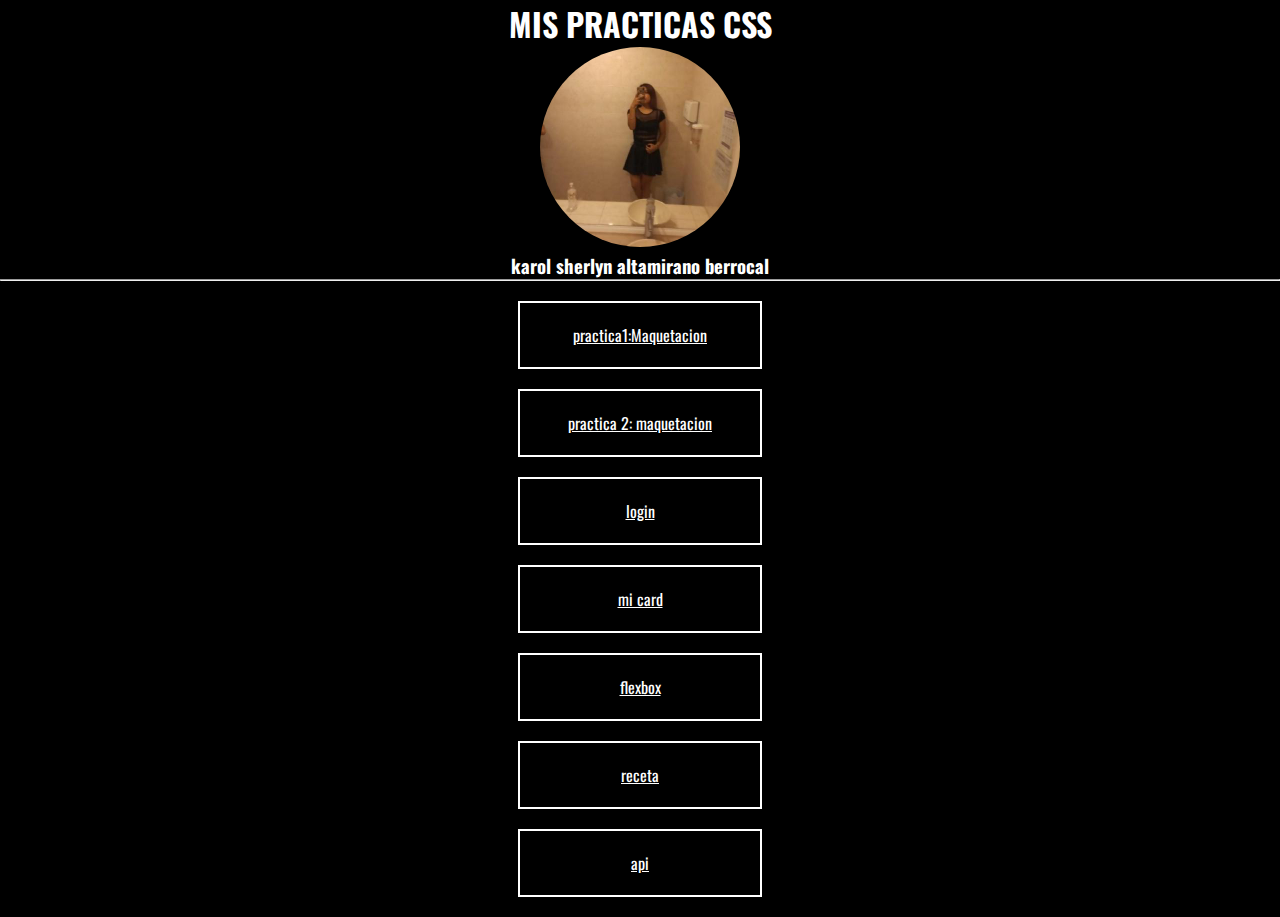
==== index.html @ 247ed3b0 "actualizacion 1.5" ====
<!DOCTYPE html>
<html lang="en">
<head>
    <meta charset="UTF-8">
    <meta http-equiv="X-UA-Compatible" content="IE=edge">
    <link href="https://fonts.googleapis.com/css2?family=Oswald:wght@600;700&display=swap" rel="stylesheet">
    <link rel="stylesheet" href="style.css">
    <meta name="viewport" content="width=device-width, initial-scale=1.0">
    <title>MIS PRACTICAS CSS SEGUNDO PARCIAL</title>
</head>
<body>
    <header> <h1>MIS PRACTICAS CSS</h1>
    <img src="img/karol.jpg" alt=""> 
<h3>karol sherlyn altamirano berrocal</h3></header><hr>
<ul>
    <li><a href="maquetacion\index.html">practica1:Maquetacion</a></li>
    <li><a href="maquetacion2\index.html">practica 2: maquetacion</a></li>
    <li><a href="03_login\index.html">login </a></li>
    <li><a href="card\index.html">mi card</a></li>
    <li><a href="flexbox/index.html">flexbox</a></li>
    <li><a href="pizza/index.html">receta</a></li>
    <li><a href="10_api\index.html">api</a></li>
</ul>

</body>
</html>
---- style.css ----
*{
    margin:0 ;
    padding: 0;

}
body{
    background:black ;
    color: white;
    text-align: center;
    font-family: 'Oswald', sans-serif;
}
img{
    width: 200px;
    height: 200px;
    border-radius: 100%;
}
ul{
    list-style: none;
}
a{
    color: #fff;
    display: block;
    width: 200px;
    padding: 20px;
    margin: 20px auto;
    border: 2px solid #fff
}
a:hover{
    box-shadow: 0 0 20px #fff;
    transform: scale(1.1);
}
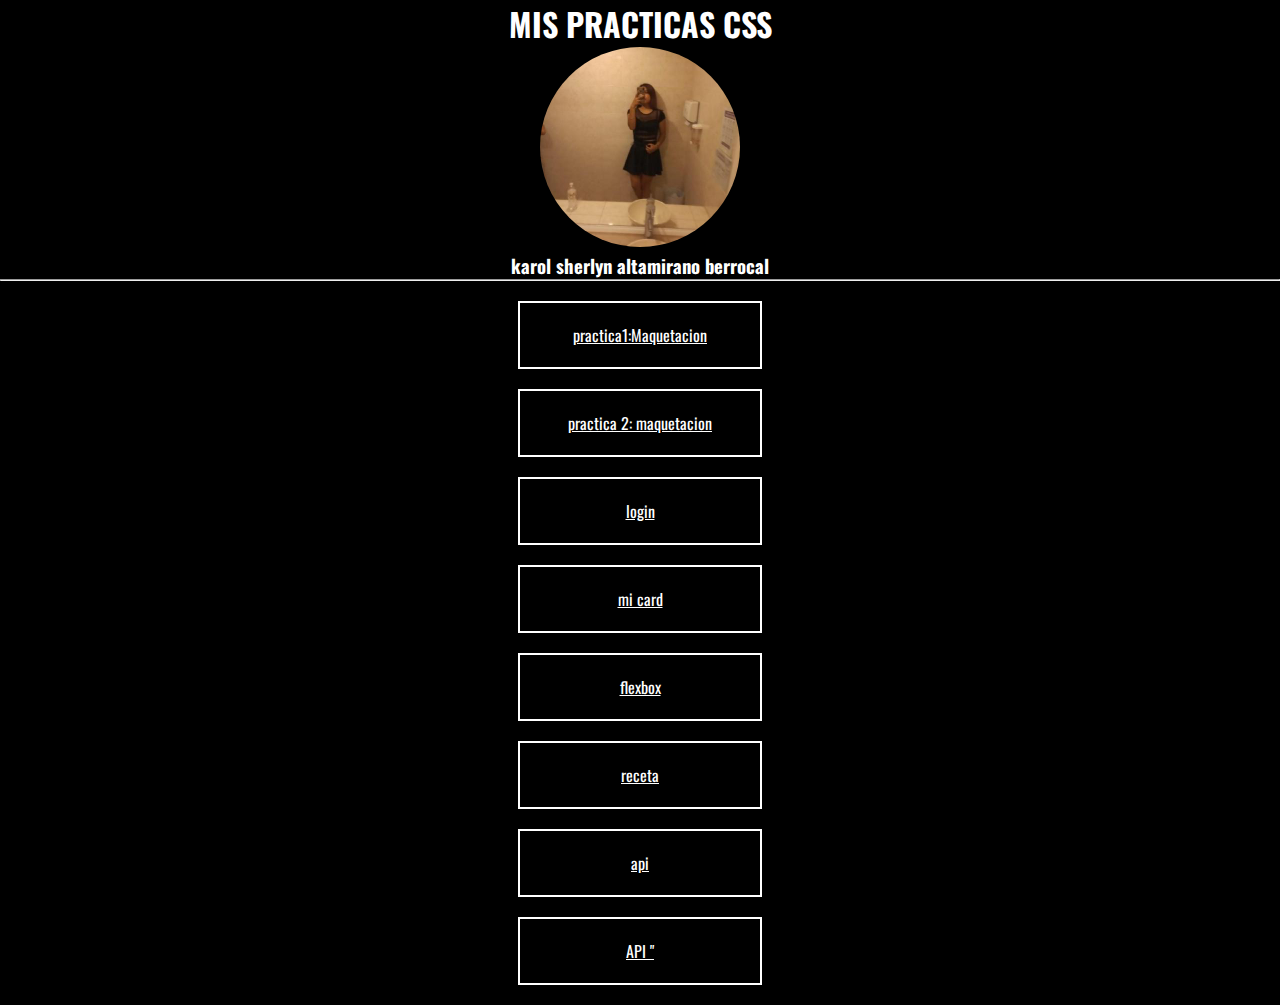
==== commit 3b353956: "actualizacion 1.5.1" ====
--- a/index.html
+++ b/index.html
@@ -20,6 +20,7 @@
     <li><a href="flexbox/index.html">flexbox</a></li>
     <li><a href="pizza/index.html">receta</a></li>
     <li><a href="10_api\index.html">api</a></li>
+    <li><a href="11_api2/index.html">API "</a></li>
 </ul>
 
 </body>
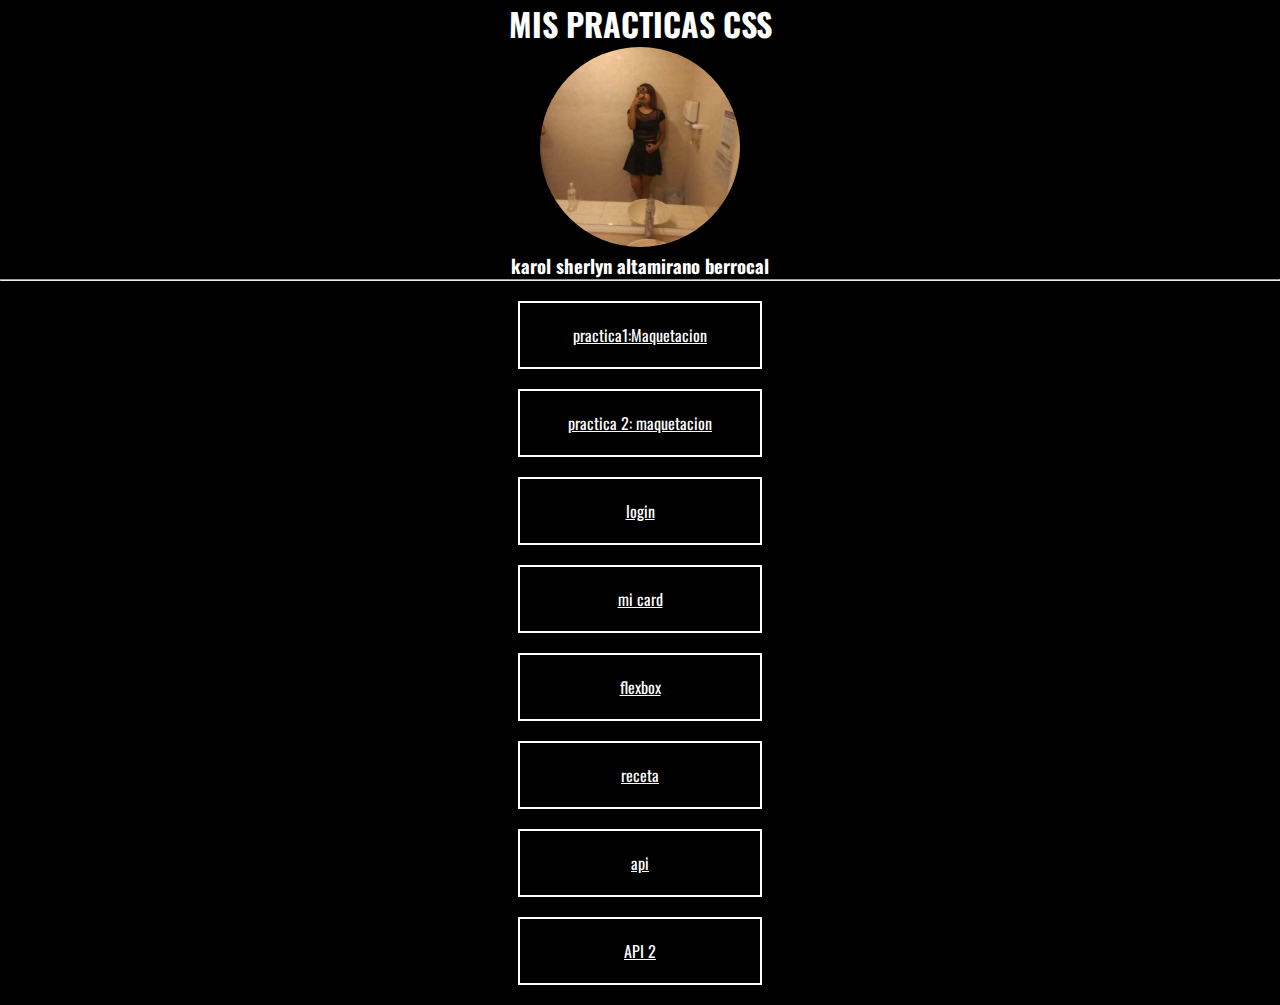
==== commit ee18b819: "actualizacion 1.5.1" ====
--- a/index.html
+++ b/index.html
@@ -20,7 +20,7 @@
     <li><a href="flexbox/index.html">flexbox</a></li>
     <li><a href="pizza/index.html">receta</a></li>
     <li><a href="10_api\index.html">api</a></li>
-    <li><a href="11_api2/index.html">API "</a></li>
+    <li><a href="11_api2/index.html">API 2</a></li>
 </ul>
 
 </body>
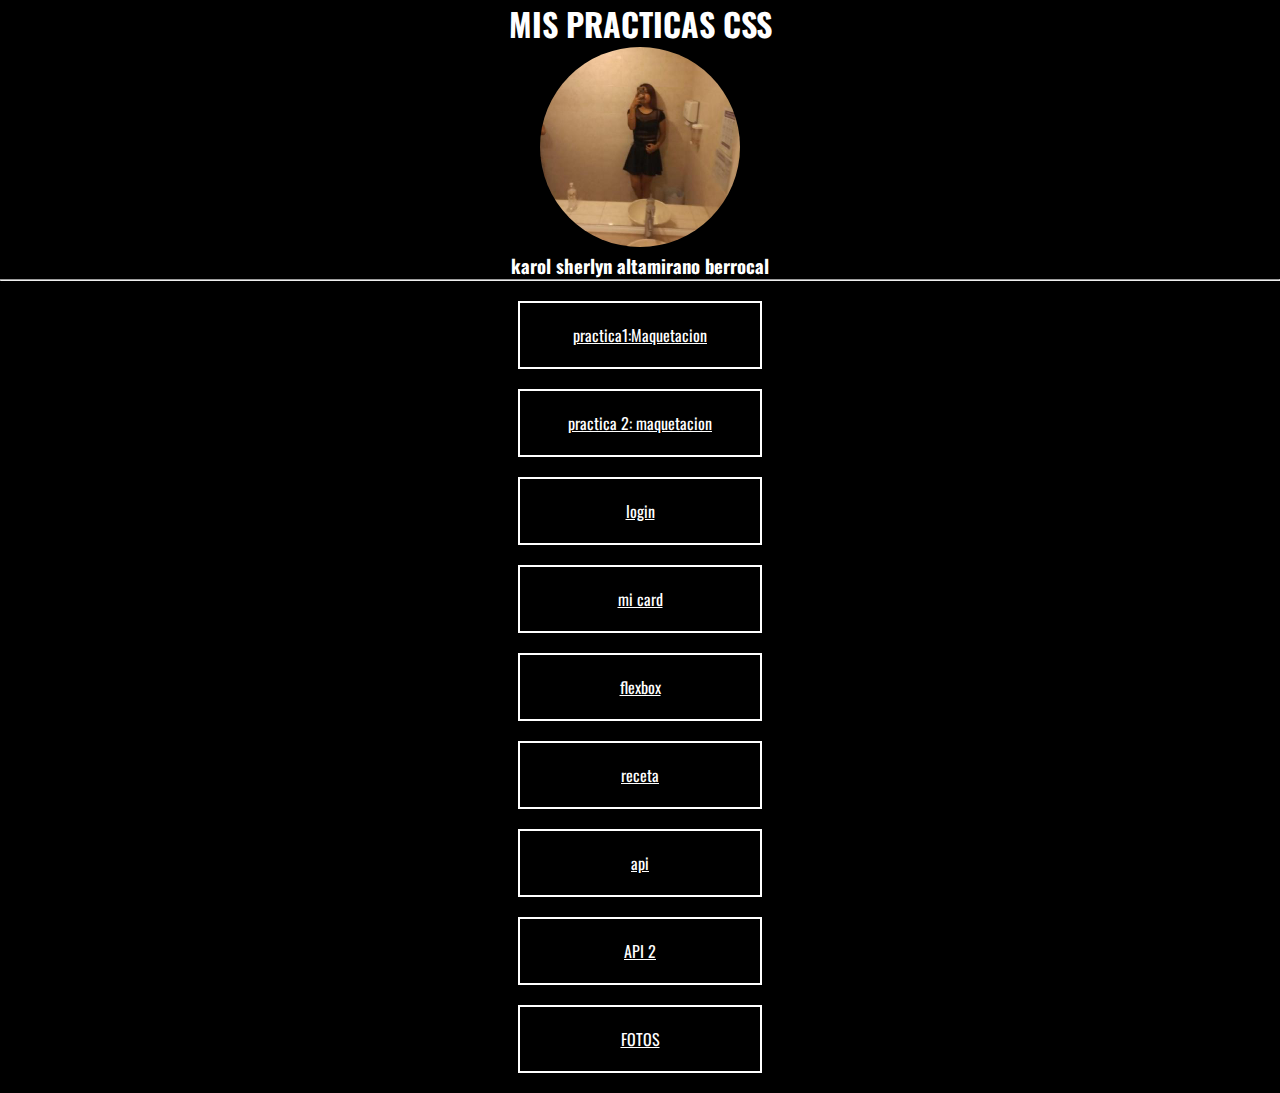
==== commit d75a44c5: "actualizacion 1.6" ====
--- a/index.html
+++ b/index.html
@@ -21,6 +21,7 @@
     <li><a href="pizza/index.html">receta</a></li>
     <li><a href="10_api\index.html">api</a></li>
     <li><a href="11_api2/index.html">API 2</a></li>
+    <li><a href="12-fotos/index.html">FOTOS</a></li>
 </ul>
 
 </body>
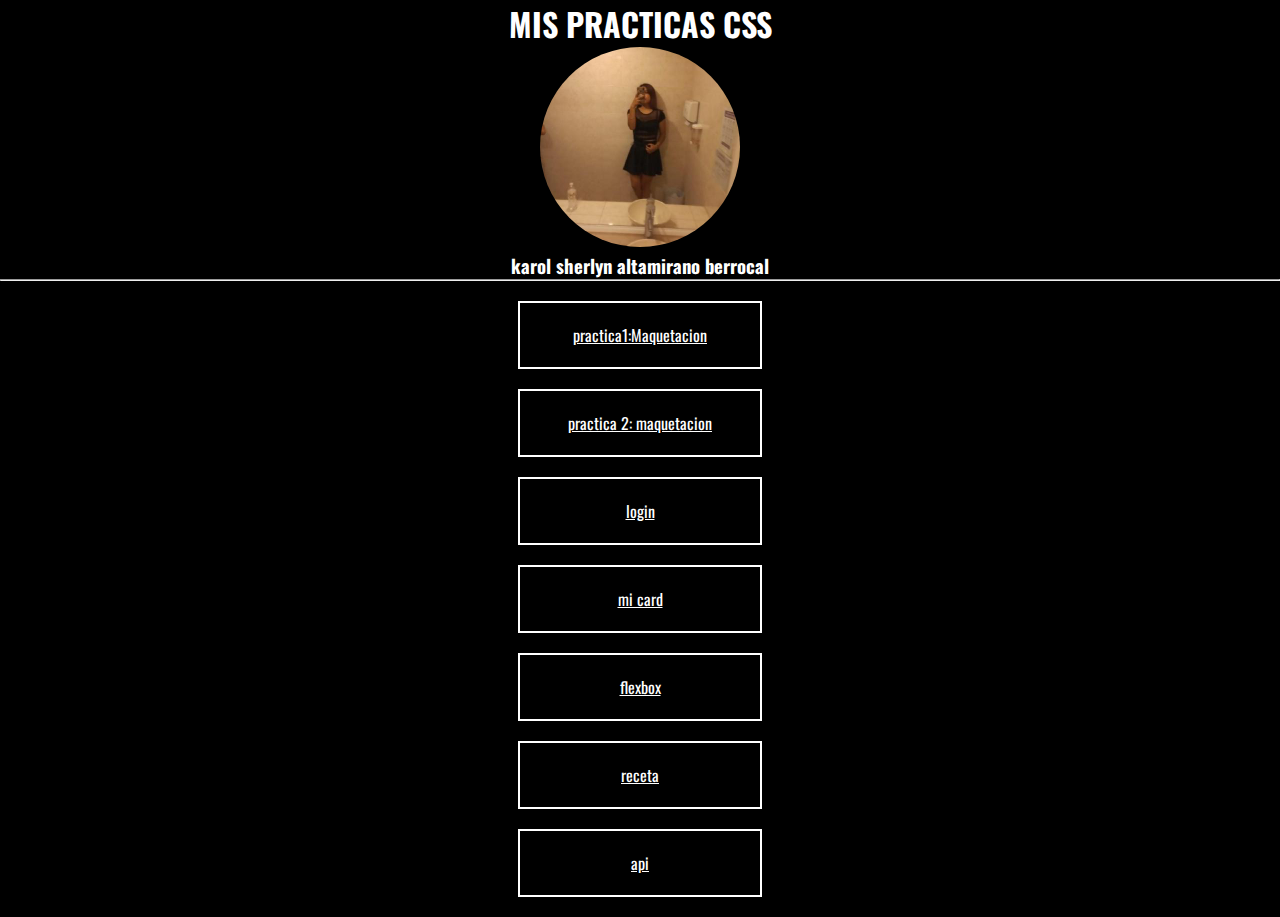
==== commit 056e1c37: "actualizacion 1.7" ====
--- a/index.html
+++ b/index.html
@@ -20,8 +20,6 @@
     <li><a href="flexbox/index.html">flexbox</a></li>
     <li><a href="pizza/index.html">receta</a></li>
     <li><a href="10_api\index.html">api</a></li>
-    <li><a href="11_api2/index.html">API 2</a></li>
-    <li><a href="12-fotos/index.html">FOTOS</a></li>
 </ul>
 
 </body>
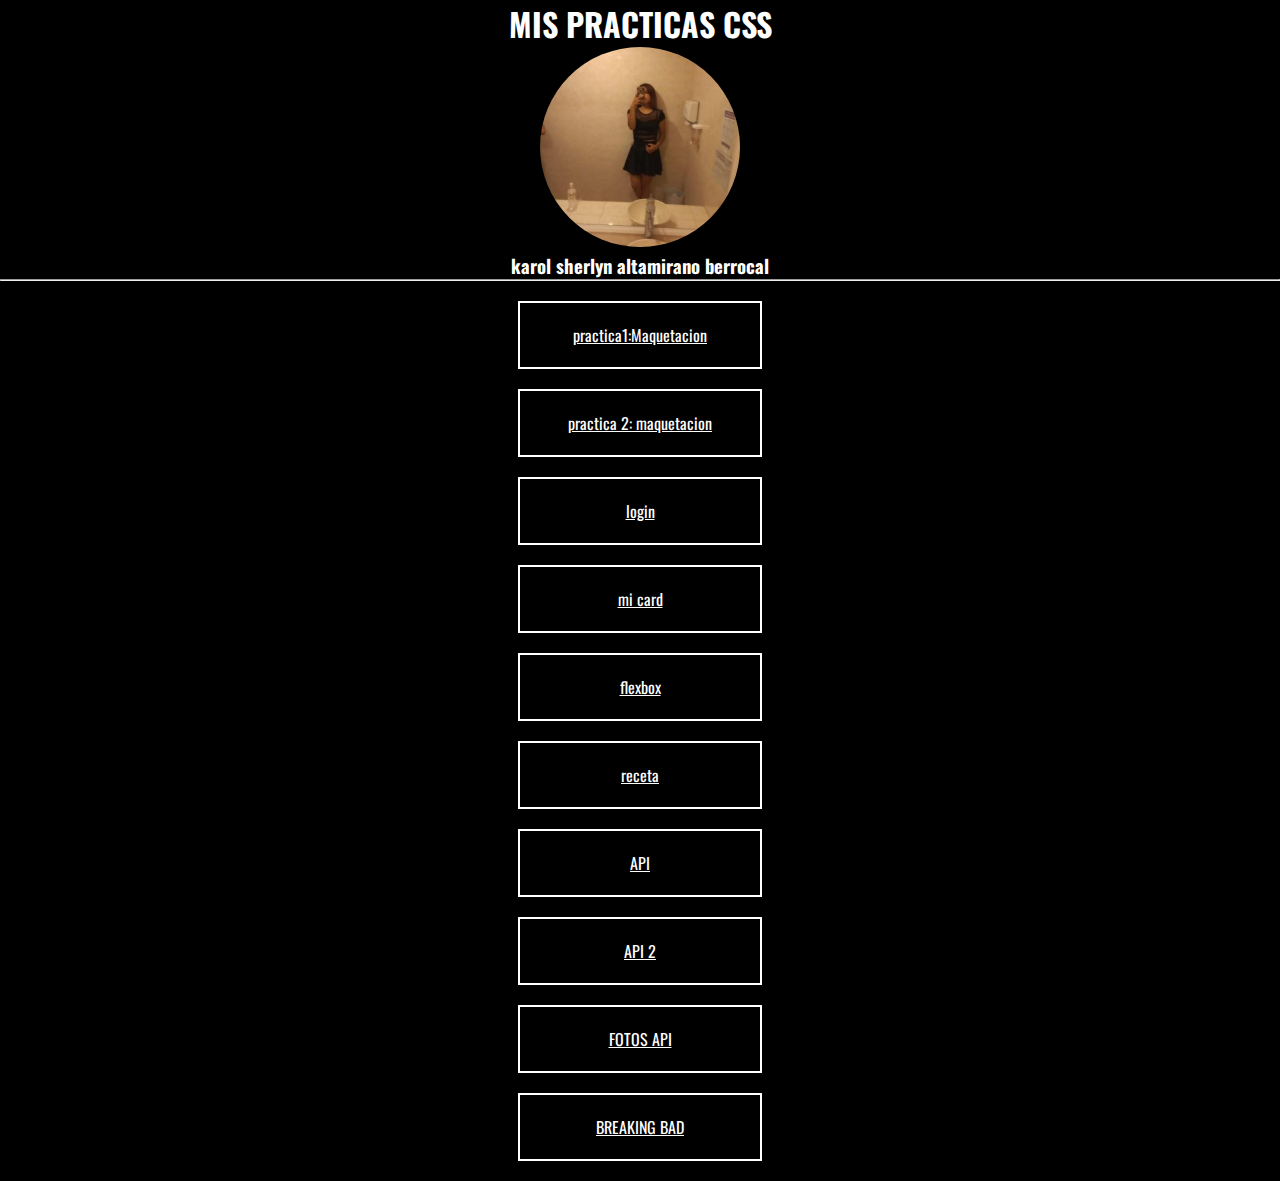
==== commit d498228a: "actualizacion 1.7" ====
--- a/index.html
+++ b/index.html
@@ -19,7 +19,10 @@
     <li><a href="card\index.html">mi card</a></li>
     <li><a href="flexbox/index.html">flexbox</a></li>
     <li><a href="pizza/index.html">receta</a></li>
-    <li><a href="10_api\index.html">api</a></li>
+    <li><a href="10_api\index.html">API</a></li>
+    <li><a href="11_api2/index.html">API 2</a></li>
+    <li><a href="12-fotos/index.html">FOTOS API</a></li>
+    <li><a href="13-breaking/index.html">BREAKING BAD</a></li>
 </ul>
 
 </body>
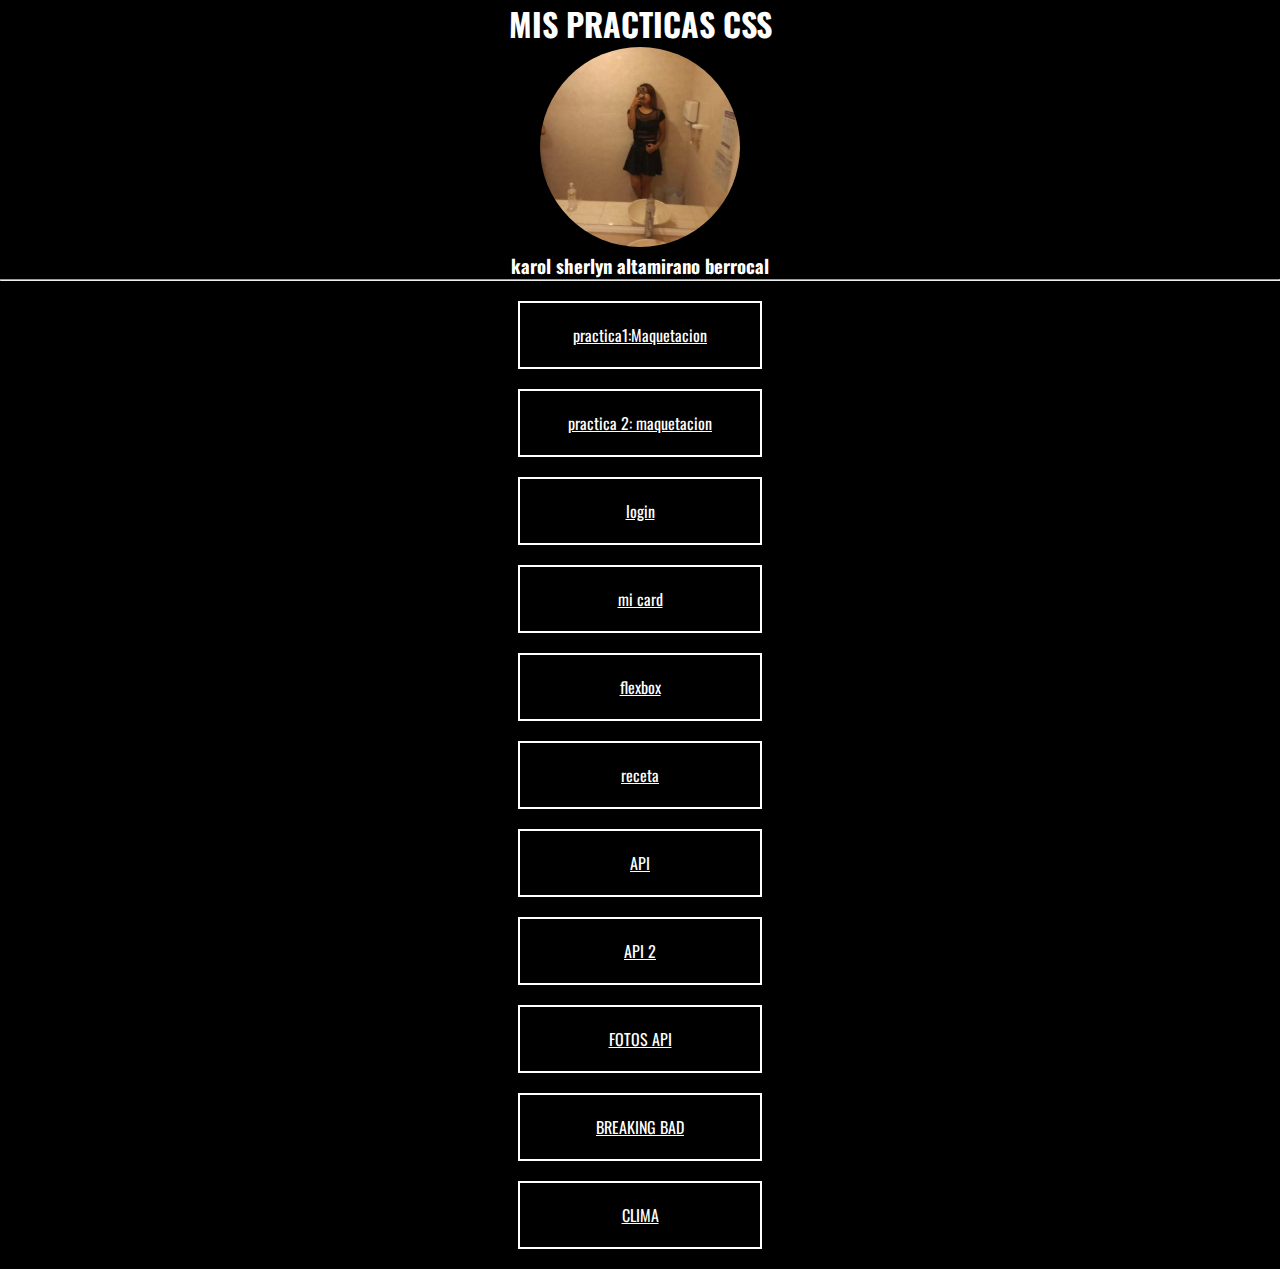
==== commit eab08483: "actualizacion 1.8" ====
--- a/index.html
+++ b/index.html
@@ -23,6 +23,7 @@
     <li><a href="11_api2/index.html">API 2</a></li>
     <li><a href="12-fotos/index.html">FOTOS API</a></li>
     <li><a href="13-breaking/index.html">BREAKING BAD</a></li>
+    <li><a href="clima/index.html"> CLIMA</a></li>
 </ul>
 
 </body>
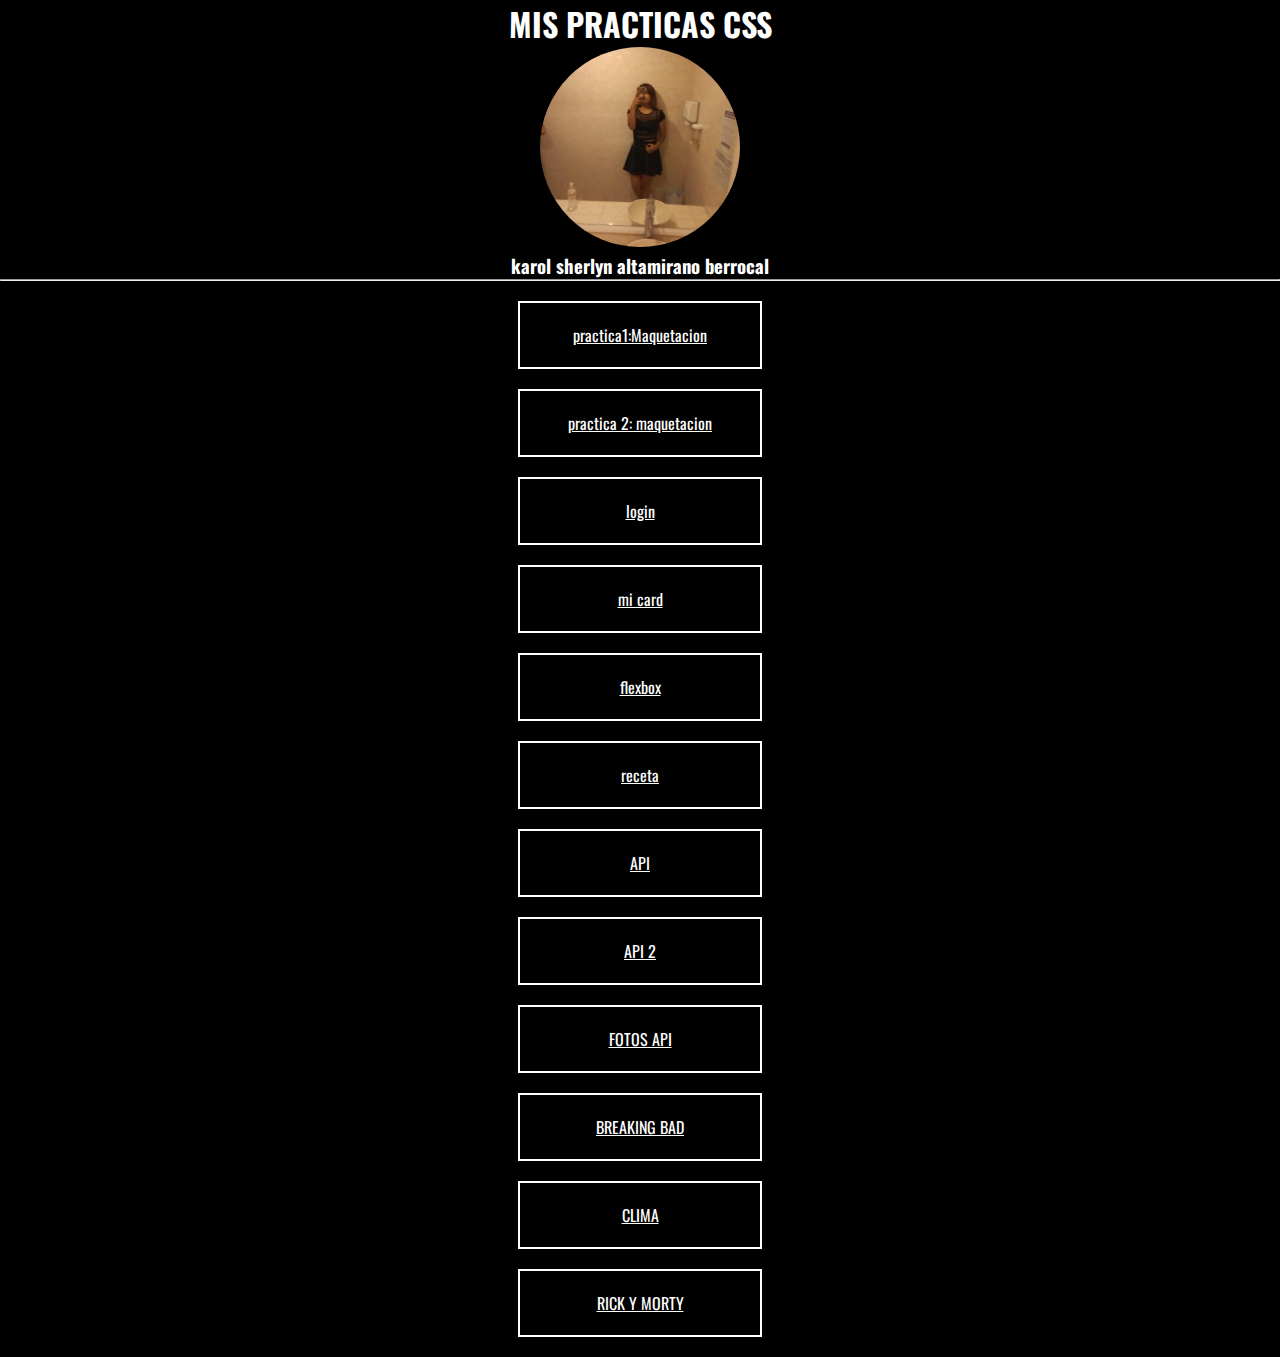
==== commit 7f9b6275: "acatualizacion 2.1" ====
--- a/index.html
+++ b/index.html
@@ -24,6 +24,7 @@
     <li><a href="12-fotos/index.html">FOTOS API</a></li>
     <li><a href="13-breaking/index.html">BREAKING BAD</a></li>
     <li><a href="clima/index.html"> CLIMA</a></li>
+    <li><a href="morty/index.html">RICK Y MORTY</a></li>
 </ul>
 
 </body>
